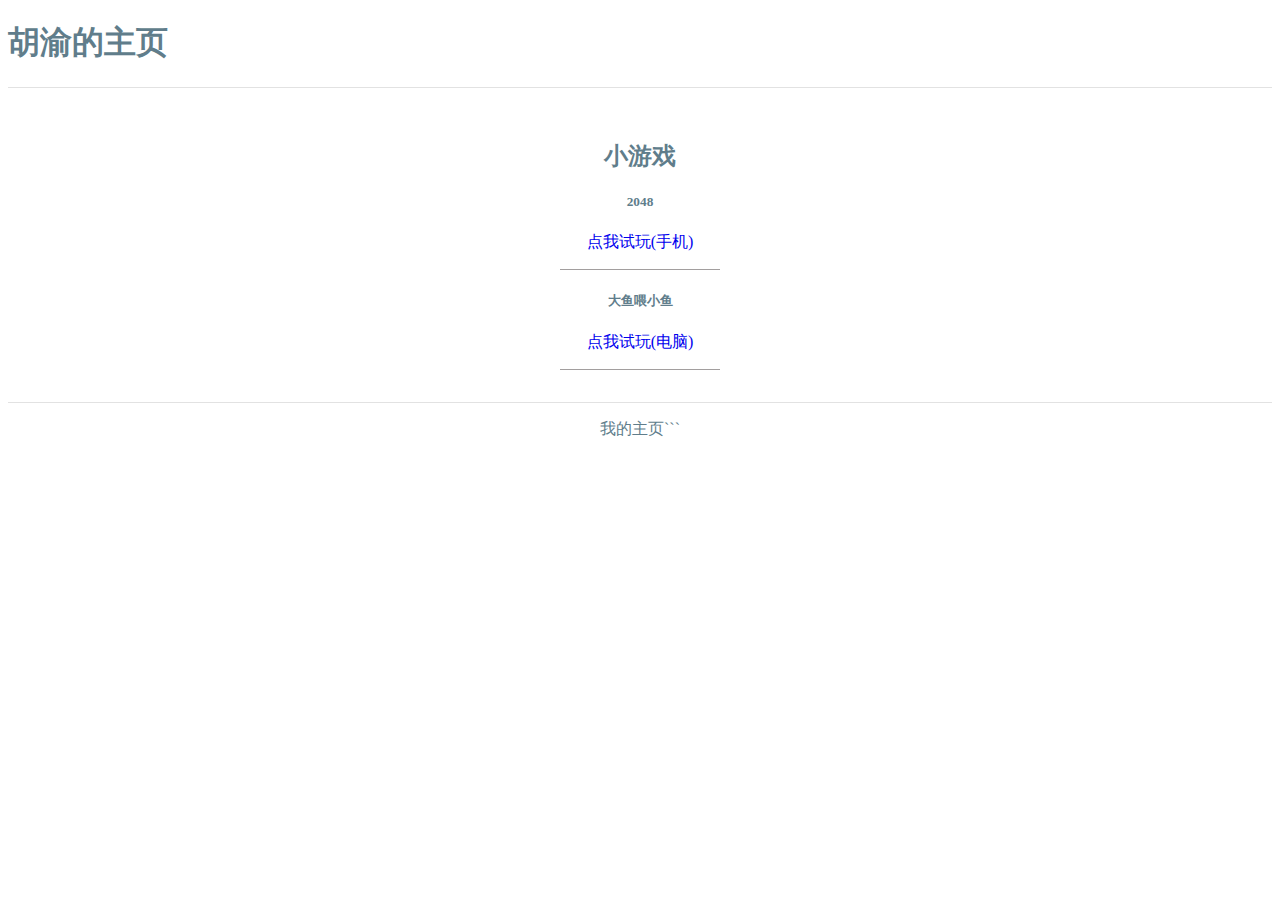
==== index.html @ 6c855441 "change list order" ====
<!doctype html>
<html>
<head>
<title>胡渝的主页</title>
<meta charset="utf-8">
<meta name="viewport" content="user-scalable = no, width = device-width, height = device-height, maximum-scale = 1.0,initial-scale=1.0">
</head>
<body>
<div class="header">
    <h1>胡渝的主页</h1>
</div>
<div class="main_container">   
    <h2>小游戏</h2> 
    <ul>
        <li>
            <h5>2048</h5>
            <a href="2048/index.html" title="2048试玩">点我试玩(手机)</a>
        </li>
        <li>
            <h5>大鱼喂小鱼</h5>
            <a href="fishEatFruits/index.html" title="大鱼喂小鱼">点我试玩(电脑)</a>
        </li>
    </ul>
</div>
<div class="footer">
    <p title="求美术设计。。。">我的主页```</p>
</div>
</body>
<style>
html{
    font-size:100%; /* 16px */
    color:#607d8b;
}
.header{
   
    border-bottom:1px solid #e2e2e2;
}
.main_container{
    padding:2rem;
    text-align:center;
}
.main_container ul{
    list-style:none;
    width:10rem;
    margin:0 auto;
    padding-left:0;
}
.main_container ul li{
    padding-bottom:1rem;
    border-bottom:1px solid #a29e9e;
}
li > a{
    text-decoration: none;
}
.footer{
   
    border-top:1px solid #e2e2e2;
    text-align:center;
}
</style>
</html>
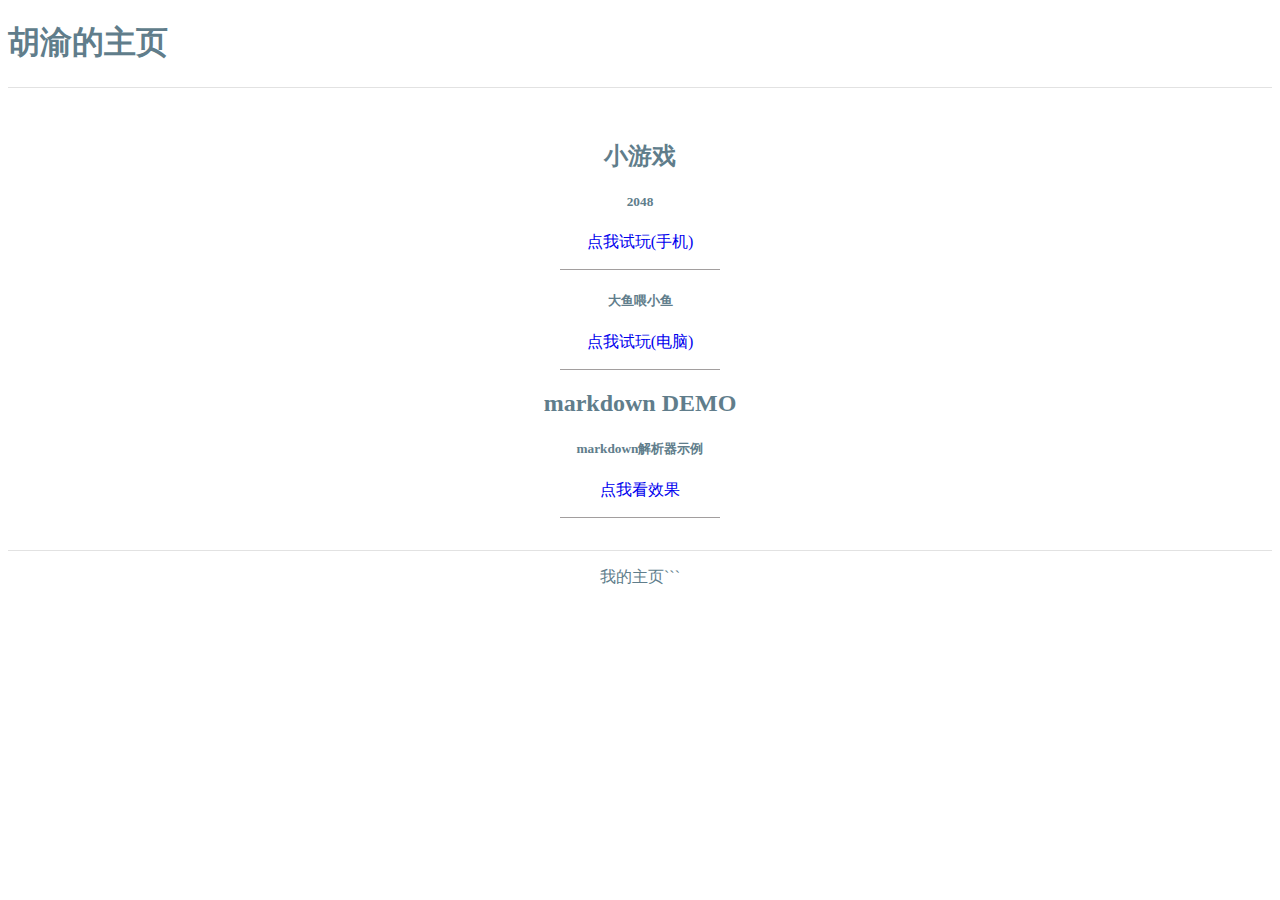
==== commit d62d8a1b: "add markdown exp." ====
--- a/index.html
+++ b/index.html
@@ -19,6 +19,13 @@
         <li>
             <h5>大鱼喂小鱼</h5>
             <a href="fishEatFruits/index.html" title="大鱼喂小鱼">点我试玩(电脑)</a>
+        </li>
+    </ul>
+    <h2>markdown DEMO</h2> 
+    <ul>
+        <li>
+            <h5>markdown解析器示例</h5>
+            <a href="markdown/index.html" title="markdown效果">点我看效果</a>
         </li>
     </ul>
 </div>
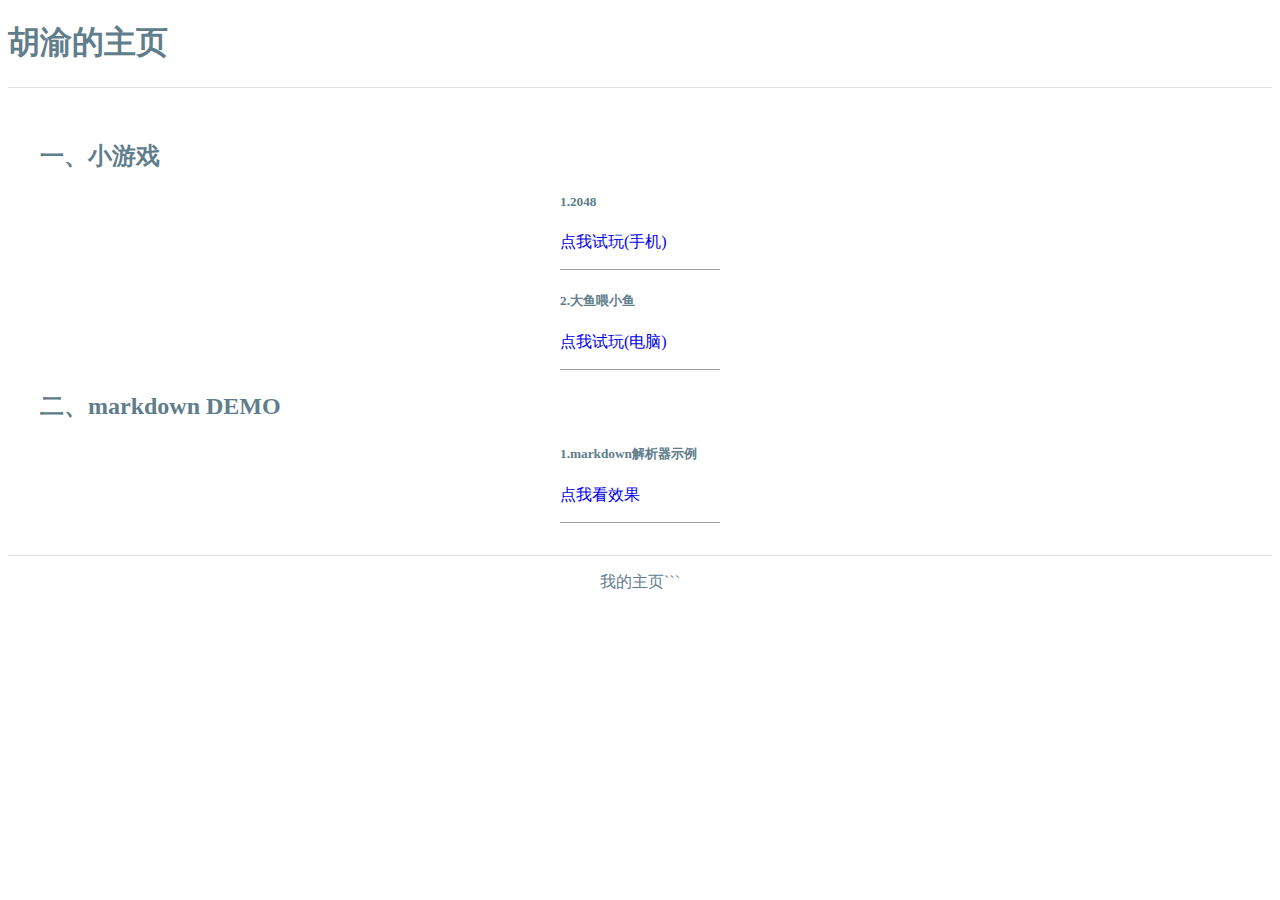
==== commit 843bb096: "change index style" ====
--- a/index.html
+++ b/index.html
@@ -10,21 +10,21 @@
     <h1>胡渝的主页</h1>
 </div>
 <div class="main_container">   
-    <h2>小游戏</h2> 
+    <h2>一、小游戏</h2> 
     <ul>
         <li>
-            <h5>2048</h5>
+            <h5>1.2048</h5>
             <a href="2048/index.html" title="2048试玩">点我试玩(手机)</a>
         </li>
         <li>
-            <h5>大鱼喂小鱼</h5>
+            <h5>2.大鱼喂小鱼</h5>
             <a href="fishEatFruits/index.html" title="大鱼喂小鱼">点我试玩(电脑)</a>
         </li>
     </ul>
-    <h2>markdown DEMO</h2> 
+    <h2>二、markdown DEMO</h2> 
     <ul>
         <li>
-            <h5>markdown解析器示例</h5>
+            <h5>1.markdown解析器示例</h5>
             <a href="markdown/index.html" title="markdown效果">点我看效果</a>
         </li>
     </ul>
@@ -39,12 +39,10 @@
     color:#607d8b;
 }
 .header{
-   
     border-bottom:1px solid #e2e2e2;
 }
 .main_container{
     padding:2rem;
-    text-align:center;
 }
 .main_container ul{
     list-style:none;
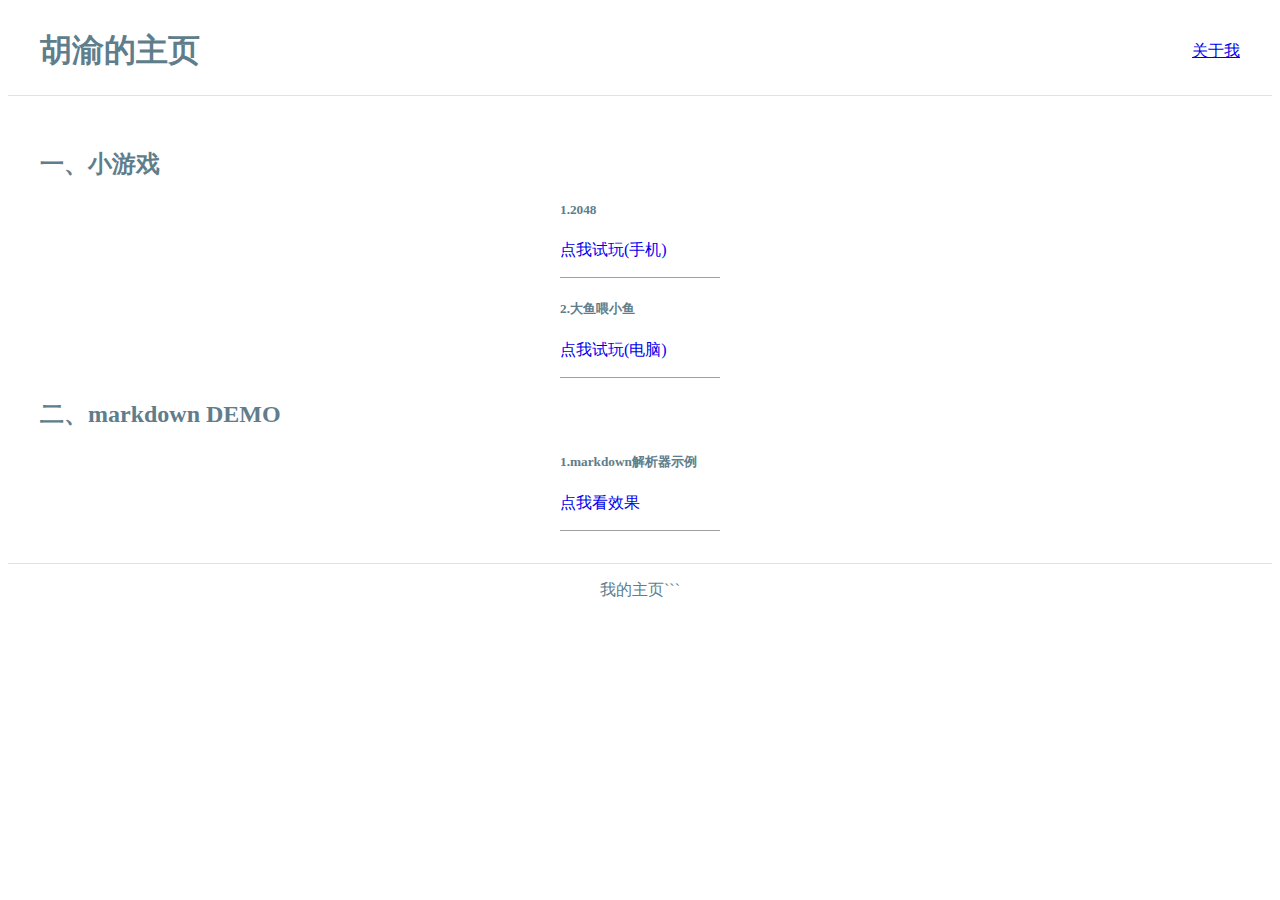
==== commit cdd13b89: "change aboutme" ====
--- a/index.html
+++ b/index.html
@@ -8,6 +8,7 @@
 <body>
 <div class="header">
     <h1>胡渝的主页</h1>
+    <a href="http://www.nuobel.com/aboutme">关于我</a>
 </div>
 <div class="main_container">   
     <h2>一、小游戏</h2> 
@@ -40,6 +41,11 @@
 }
 .header{
     border-bottom:1px solid #e2e2e2;
+    display: flex;
+    display: -webkit-flex;
+    justify-content:space-between;
+    align-items: center;
+    padding:0 2rem;
 }
 .main_container{
     padding:2rem;
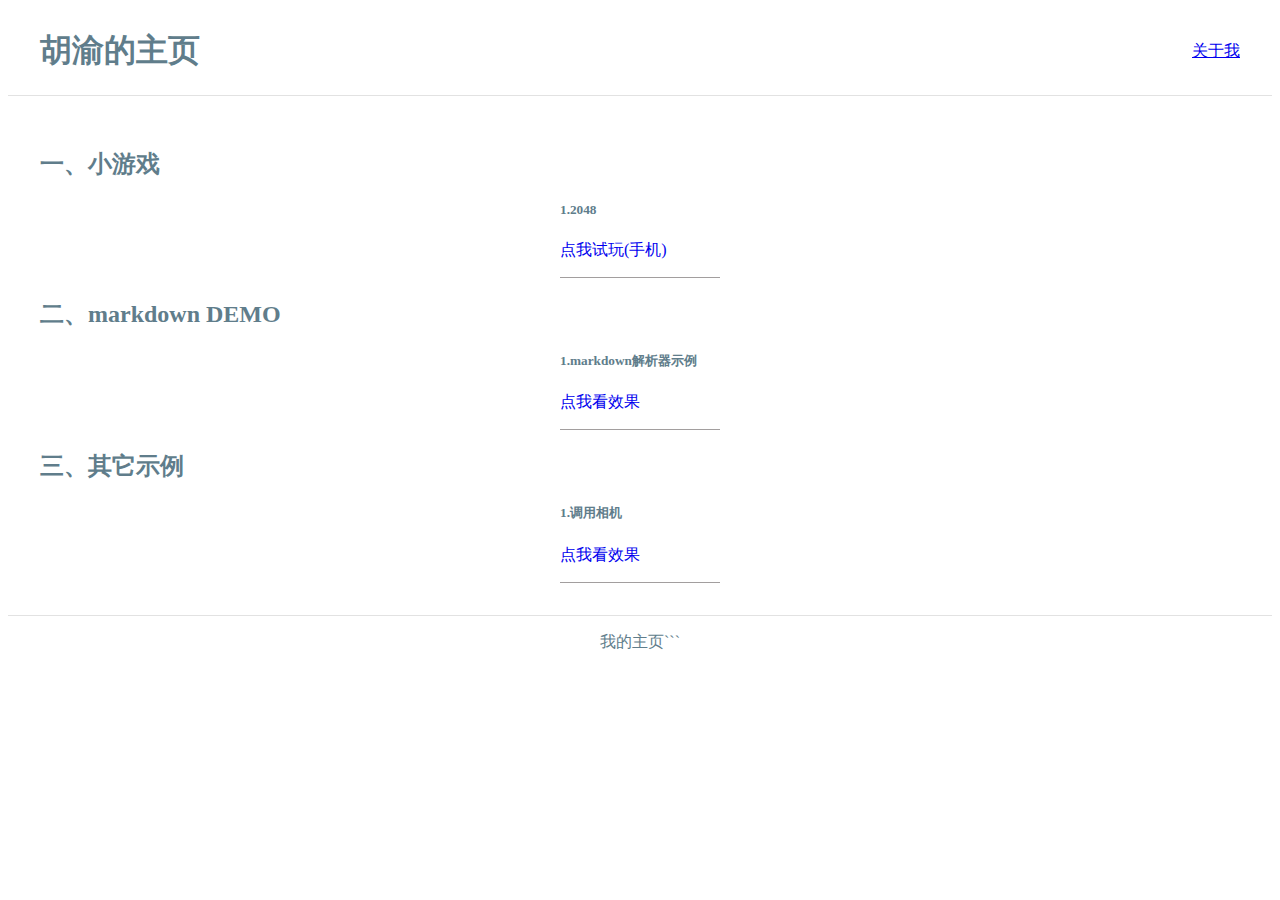
==== commit 48f0f70e: "更新摄像头调用例子" ====
--- a/index.html
+++ b/index.html
@@ -1,72 +1,85 @@
 <!doctype html>
 <html>
+
 <head>
-<title>胡渝的主页</title>
-<meta charset="utf-8">
-<meta name="viewport" content="user-scalable = no, width = device-width, height = device-height, maximum-scale = 1.0,initial-scale=1.0">
+    <title>胡渝的主页</title>
+    <meta charset="utf-8">
+    <meta name="viewport" content="user-scalable = no, width = device-width, height = device-height, maximum-scale = 1.0,initial-scale=1.0">
 </head>
+
 <body>
-<div class="header">
-    <h1>胡渝的主页</h1>
-    <a href="http://www.nuobel.com/aboutme">关于我</a>
-</div>
-<div class="main_container">   
-    <h2>一、小游戏</h2> 
-    <ul>
-        <li>
-            <h5>1.2048</h5>
-            <a href="2048/index.html" title="2048试玩">点我试玩(手机)</a>
-        </li>
-        <li>
-            <h5>2.大鱼喂小鱼</h5>
-            <a href="fishEatFruits/index.html" title="大鱼喂小鱼">点我试玩(电脑)</a>
-        </li>
-    </ul>
-    <h2>二、markdown DEMO</h2> 
-    <ul>
-        <li>
-            <h5>1.markdown解析器示例</h5>
-            <a href="markdown/index.html" title="markdown效果">点我看效果</a>
-        </li>
-    </ul>
-</div>
-<div class="footer">
-    <p title="求美术设计。。。">我的主页```</p>
-</div>
+    <div class="header">
+        <h1>胡渝的主页</h1>
+        <a href="http://www.nuobel.com/aboutme">关于我</a>
+    </div>
+    <div class="main_container">
+        <h2>一、小游戏</h2>
+        <ul>
+            <li>
+                <h5>1.2048</h5>
+                <a href="2048/index.html" title="2048试玩">点我试玩(手机)</a>
+            </li>
+        </ul>
+        <h2>二、markdown DEMO</h2>
+        <ul>
+            <li>
+                <h5>1.markdown解析器示例</h5>
+                <a href="markdown/index.html" title="markdown效果">点我看效果</a>
+            </li>
+        </ul>
+        <h2>三、其它示例</h2>
+        <ul>
+            <li>
+                <h5>1.调用相机</h5>
+                <a href="camera/index.html" title="markdown效果">点我看效果</a>
+            </li>
+        </ul>
+    </div>
+    <div class="footer">
+        <p title="我的主页">我的主页```</p>
+    </div>
 </body>
 <style>
-html{
-    font-size:100%; /* 16px */
-    color:#607d8b;
-}
-.header{
-    border-bottom:1px solid #e2e2e2;
-    display: flex;
-    display: -webkit-flex;
-    justify-content:space-between;
-    align-items: center;
-    padding:0 2rem;
-}
-.main_container{
-    padding:2rem;
-}
-.main_container ul{
-    list-style:none;
-    width:10rem;
-    margin:0 auto;
-    padding-left:0;
-}
-.main_container ul li{
-    padding-bottom:1rem;
-    border-bottom:1px solid #a29e9e;
-}
-li > a{
-    text-decoration: none;
-}
-.footer{
-   
-    border-top:1px solid #e2e2e2;
-    text-align:center;
-}
+    html {
+        font-size: 100%;
+        /* 16px */
+        color: #607d8b;
+    }
+
+    .header {
+        border-bottom: 1px solid #e2e2e2;
+        display: flex;
+        display: -webkit-flex;
+        justify-content: space-between;
+        align-items: center;
+        padding: 0 2rem;
+    }
+
+    .main_container {
+        padding: 2rem;
+    }
+
+    .main_container ul {
+        list-style: none;
+        width: 10rem;
+        margin: 0 auto;
+        padding-left: 0;
+    }
+
+    .main_container ul li {
+        padding-bottom: 1rem;
+        border-bottom: 1px solid #a29e9e;
+    }
+
+    li>a {
+        text-decoration: none;
+    }
+
+    .footer {
+
+        border-top: 1px solid #e2e2e2;
+        text-align: center;
+    }
 </style>
-</html>
+
+</html>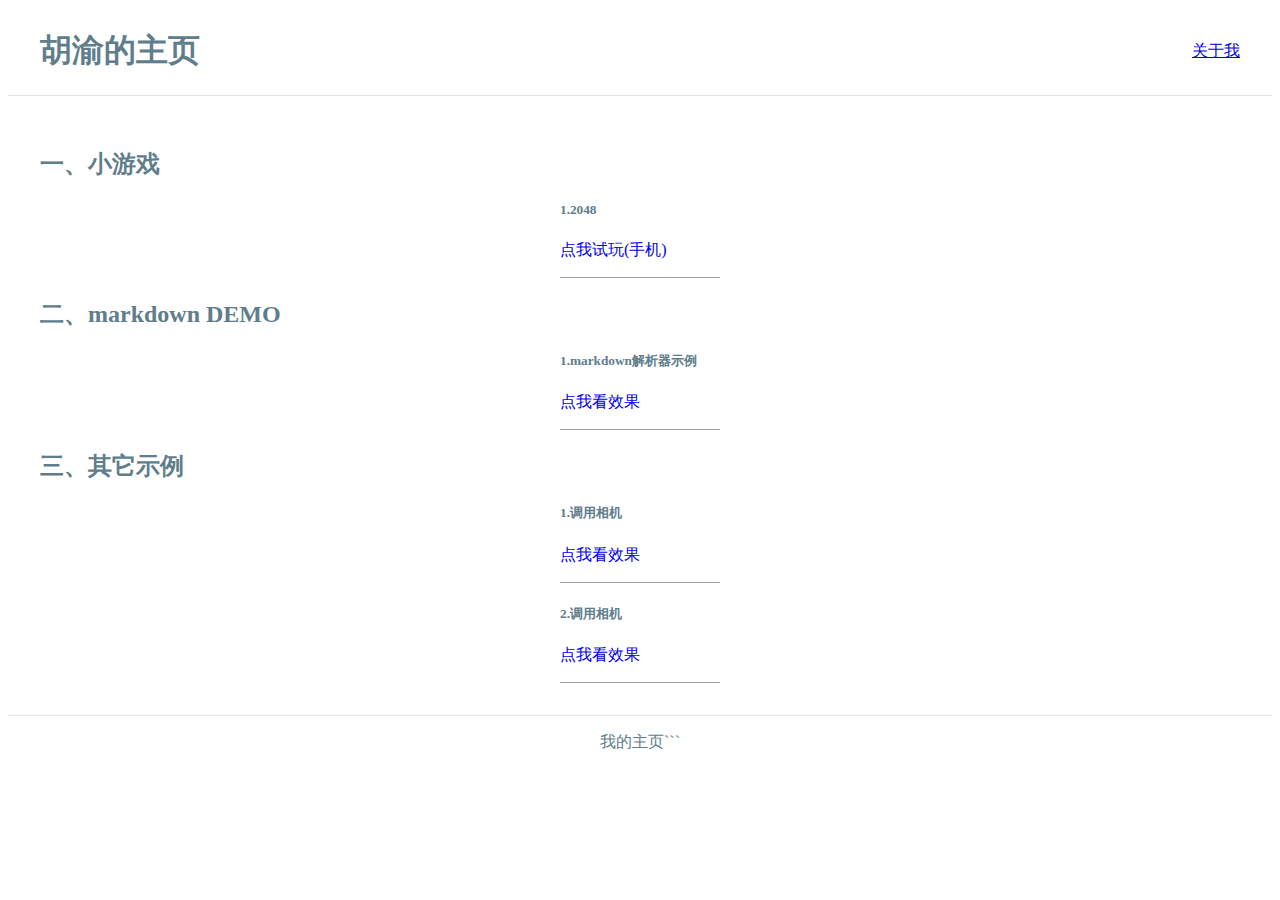
==== commit fccfa0b4: "更新" ====
--- a/index.html
+++ b/index.html
@@ -32,6 +32,10 @@
             <li>
                 <h5>1.调用相机</h5>
                 <a href="camera/index.html" title="markdown效果">点我看效果</a>
+            </li>
+            <li>
+                <h5>2.调用相机</h5>
+                <a href="camera/video.html" title="markdown效果">点我看效果</a>
             </li>
         </ul>
     </div>
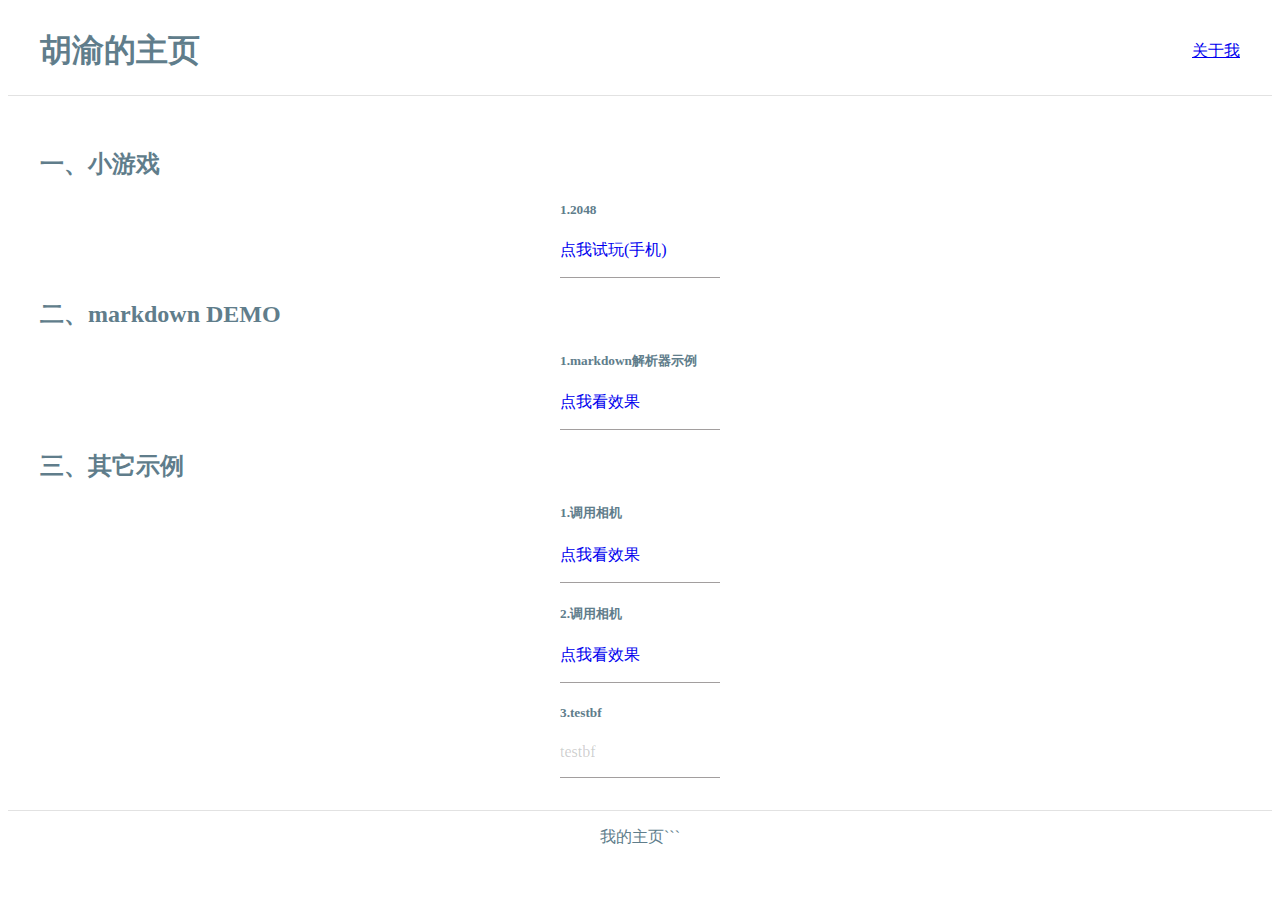
==== commit a915fd52: "更新测试连接" ====
--- a/index.html
+++ b/index.html
@@ -36,6 +36,10 @@
             <li>
                 <h5>2.调用相机</h5>
                 <a href="camera/video.html" title="markdown效果">点我看效果</a>
+            </li>
+            <li>
+                <h5>3.testbf</h5>
+                <a href="testbf/index.html" title="markdown效果" style="color:rgba(0,0,0,0.2)">testbf</a>
             </li>
         </ul>
     </div>
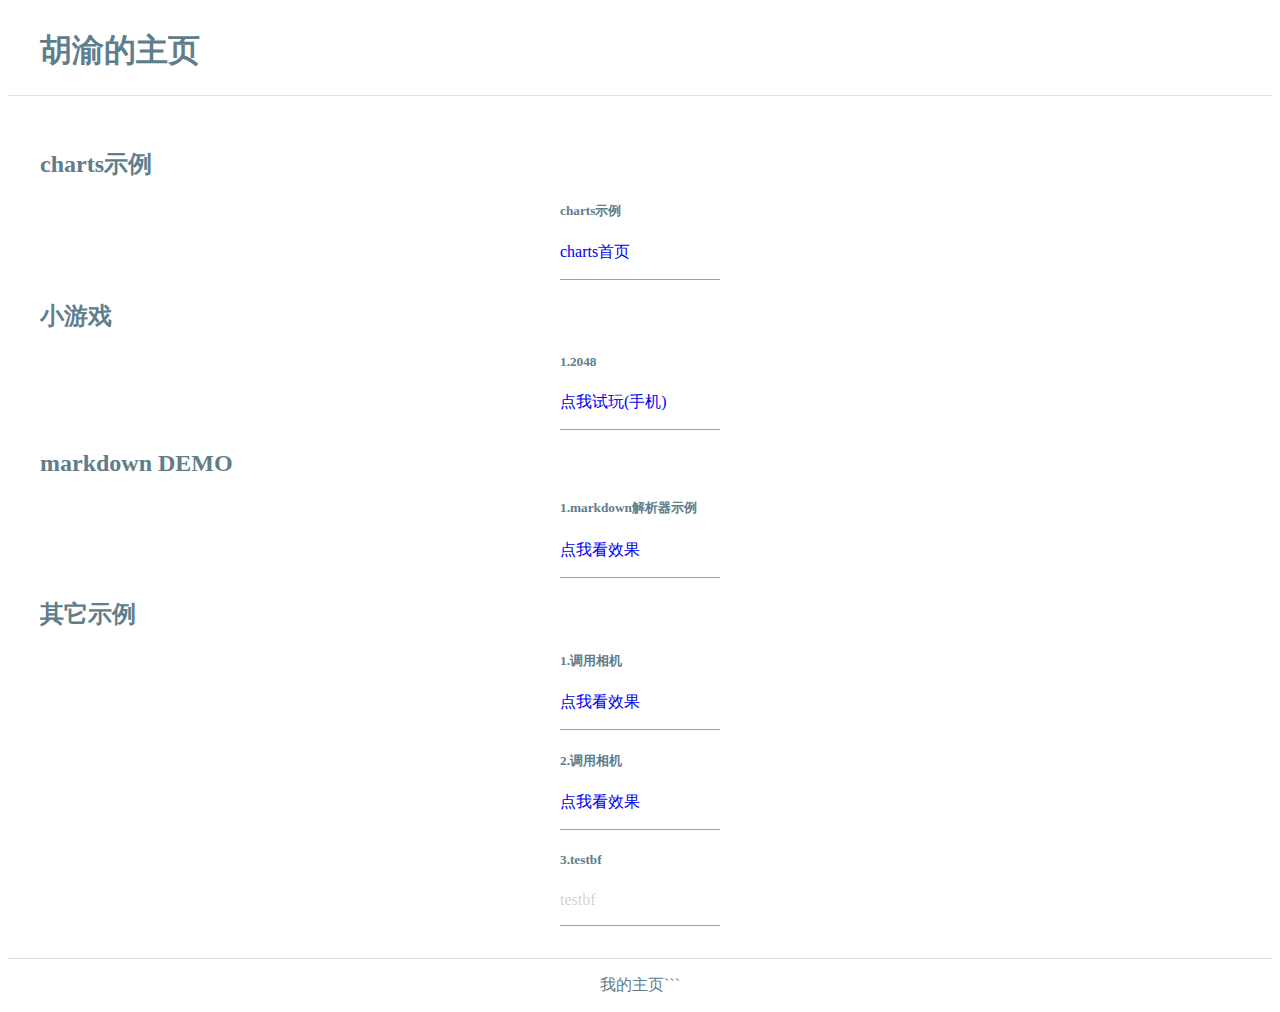
==== commit 918e41da: "增加charts页面" ====
--- a/index.html
+++ b/index.html
@@ -4,30 +4,38 @@
 <head>
     <title>胡渝的主页</title>
     <meta charset="utf-8">
-    <meta name="viewport" content="user-scalable = no, width = device-width, height = device-height, maximum-scale = 1.0,initial-scale=1.0">
+    <meta name="viewport"
+        content="user-scalable = no, width = device-width, height = device-height, maximum-scale = 1.0,initial-scale=1.0">
 </head>
 
 <body>
     <div class="header">
         <h1>胡渝的主页</h1>
-        <a href="http://www.nuobel.com/aboutme">关于我</a>
+        <!-- <a href="http://www.nuobel.com/aboutme">关于我</a> -->
     </div>
     <div class="main_container">
-        <h2>一、小游戏</h2>
+        <h2>charts示例</h2>
+        <ul>
+            <li>
+                <h5>charts示例</h5>
+                <a href="charts/example/index.html" title="charts">charts首页</a>
+            </li>
+        </ul>
+        <h2>小游戏</h2>
         <ul>
             <li>
                 <h5>1.2048</h5>
                 <a href="2048/index.html" title="2048试玩">点我试玩(手机)</a>
             </li>
         </ul>
-        <h2>二、markdown DEMO</h2>
+        <h2>markdown DEMO</h2>
         <ul>
             <li>
                 <h5>1.markdown解析器示例</h5>
                 <a href="markdown/index.html" title="markdown效果">点我看效果</a>
             </li>
         </ul>
-        <h2>三、其它示例</h2>
+        <h2>其它示例</h2>
         <ul>
             <li>
                 <h5>1.调用相机</h5>
